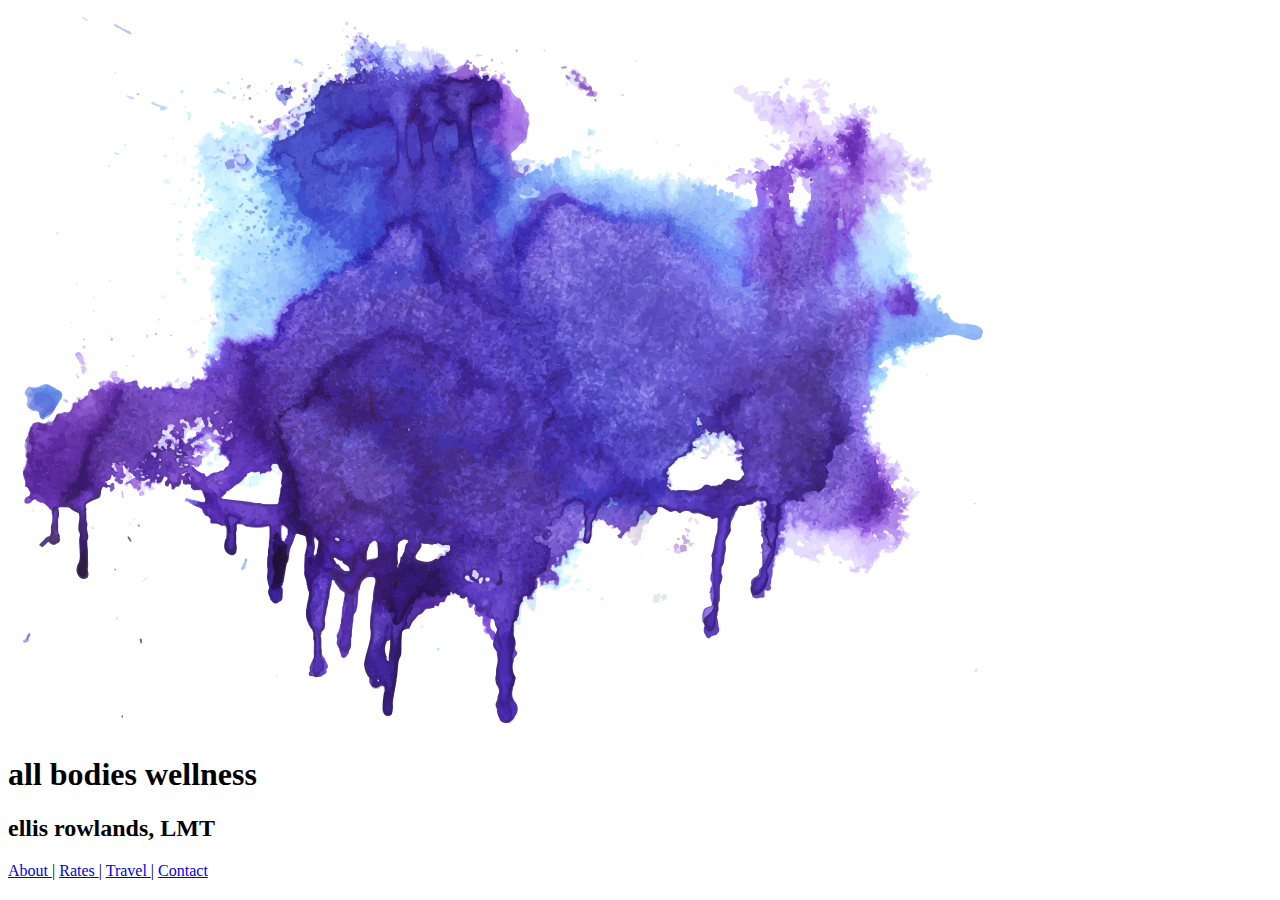
==== index.html @ 226737c7 "All Bodies Wellness" ====
<html lang="en">

<meta name="viewport" content="width=device-width, initial-scale=1">

<body>
<head>

	<link href="https://fonts.googleapis.com/css?family=Quicksand&display=swap" rel="stylesheet">
	<link href="https://fonts.googleapis.com/css?family=League+Script&display=swap" rel="stylesheet">
	
	<title> ERowboaty </title>
	<link rel="stylesheet" href="style.css">
</head>
<div class="container">
	<img src="images/bkg3.png" id=ink class="selectDisable"> 

	<div id=er class="selectDisable">
		<h1> all bodies wellness </h1>
		<h2> ellis rowlands, LMT </h2>
	</div>

	<div id=navhp>
		<a href="about.html"> About </a>| 
		<a href="rates.html">Rates </a>  |
		<a href="travel.html">Travel </a>  |
		<a href="contact.html">Contact </a> 
	</div>
</div>
</html>
</body>
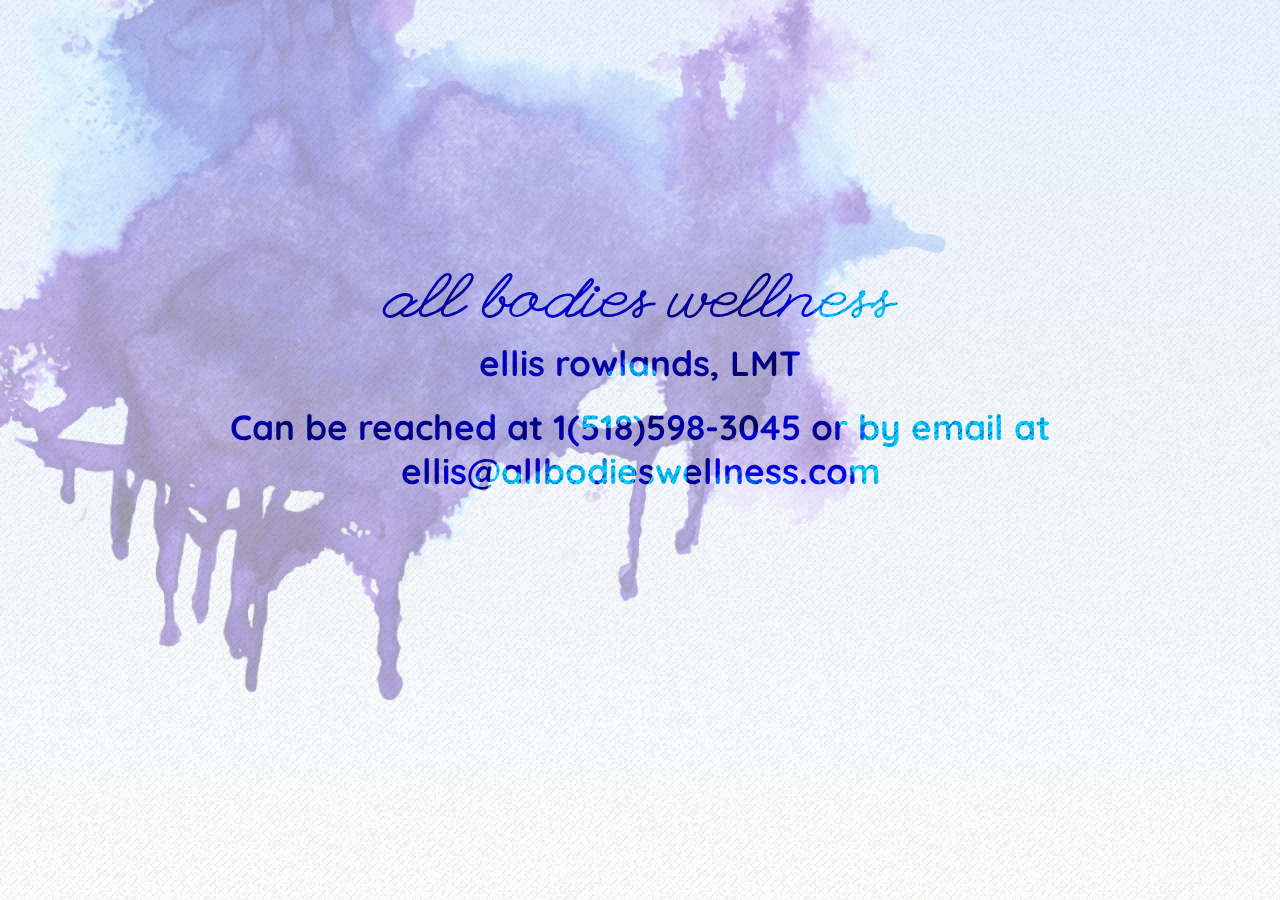
==== commit 9e476c1c: "Update index.html" ====
--- a/index.html
+++ b/index.html
@@ -8,7 +8,7 @@
 	<link href="https://fonts.googleapis.com/css?family=Quicksand&display=swap" rel="stylesheet">
 	<link href="https://fonts.googleapis.com/css?family=League+Script&display=swap" rel="stylesheet">
 	
-	<title> ERowboaty </title>
+	<title> All Bodies Wellness </title>
 	<link rel="stylesheet" href="style.css">
 </head>
 <div class="container">
@@ -17,14 +17,10 @@
 	<div id=er class="selectDisable">
 		<h1> all bodies wellness </h1>
 		<h2> ellis rowlands, LMT </h2>
+		<br>
+		<h2> Can be reached at 1(518)598-3045 or by email at ellis@allbodieswellness.com </h2>
 	</div>
 
-	<div id=navhp>
-		<a href="about.html"> About </a>| 
-		<a href="rates.html">Rates </a>  |
-		<a href="travel.html">Travel </a>  |
-		<a href="contact.html">Contact </a> 
-	</div>
 </div>
 </html>
-</body>+</body>
--- a/style.css
+++ b/style.css
@@ -0,0 +1,207 @@
+html{
+	height: 100%;
+	margin: 0;
+	padding: 0;
+}
+
+
+body {
+	min-height: 100%;
+    margin: 0;
+	padding: 0;
+    background-repeat: no-repeat;
+    background-attachment: fixed;
+	overflow: hidden;
+	font-size: 16px;
+	background:linear-gradient(0deg,rgba(239, 236, 230, 0.11)  ,rgba(185, 215, 248, 0.3)),url("images/bkg2.png");
+	font-family: 'Quicksand', sans-serif;
+	text-align: center;
+	
+}
+
+h1 {
+	font-size: 4em;
+	font-family: 'League Script', cursive;
+	color: #00275F;
+	margin-top:0em;
+	margin-bottom:0em;
+	font-weight: bold;
+	mix-blend-mode: color-burn;
+	pointer-events: none;
+	
+}
+
+h2 {
+	font-family: 'Quicksand', sans-serif;
+	font-size: 2.2em;
+	color: #00275F;
+	mix-blend-mode: color-burn;
+	margin-top:0em;
+	margin-bottom:0em;
+	pointer-events: none;
+	
+}
+
+h3 {
+	font-size: 1.1em;
+	font-family: 'League Script', cursive;
+	color: #00275F;
+	margin-top:0em;
+	margin-bottom:0em;
+	font-weight: bold;
+	mix-blend-mode: color-burn;
+	pointer-events: none;
+	
+}
+
+h4 {
+	font-family: 'Quicksand', sans-serif;
+	font-size: 1em;
+	color: #00275F;
+	mix-blend-mode: color-burn;
+	margin-top:0em;
+	margin-bottom:0em;
+	pointer-events: none;
+	
+}
+
+
+
+div {
+	overflow: hidden;
+	min-height:5%;
+	margin: 0 auto;
+	
+  /*
+	
+  border: 6px solid #949599;
+  background-color: #F9CCCC;
+  background: url("images/bkg1.png");
+  
+  /*
+  height: 100px;
+  margin: 20px;
+  padding: 20px;
+  width: 400px;
+  */
+}
+
+#container {
+	width: 100%;
+	height: 100%;
+	position: relative;
+	overflow: hidden;
+}
+
+#er{
+	position: absolute;
+	overflow: hidden;
+	top: 30%;
+	width: 90%;
+	left: 5%;
+}
+
+#nav{
+	position: fixed;
+	border-radius: 0px 0px 50px 50px; 
+	padding: 20px; 
+	padding-bottom: 1px;
+	bottom: 0;
+	left: 5%;
+	width: 90%;
+	height: 6%;
+	background:linear-gradient(0deg,rgba(185, 205, 248, 0.6),rgba(185, 225, 248, 0.24)),url(../images/bkg2.png);
+	font-size: 1.4em
+}
+
+#navhp{
+	position: fixed;
+	border-radius: 50px 50px 0px 0px; 
+	padding: 20px; 
+	padding-bottom: 1px;
+	bottom: 0;
+	left: 5%;
+	width: 90%;
+	height: 6%;
+	background:linear-gradient(0deg,rgba(185, 205, 248, 0.6),rgba(185, 225, 248, 0.24)),url(../images/bkg2.png);
+	font-size: 1.4em
+}
+
+#ct1{
+	position: absolute;
+	overflow: auto;
+	padding: 20px; 
+	padding-bottom: -15%;
+	top: 7.5%;
+	left: 5%;
+	width: 90%;
+	height: 80.3%;
+	background:linear-gradient(0deg,rgba(241, 255, 255, 0.6),rgba(225, 245, 255, 0.24)),url(../images/bkg2.png);
+	font-size: 1.4em;
+	text-align: left;
+}
+
+#title{
+	display: flex;
+	justify-content: space-between;
+	position: fixed;
+	border-radius: 50px 50px 0px 0px;
+	padding: 20px;
+	padding-top: 1%;
+	padding-bottom: 0px;
+	top: 0;
+	left: 5%;
+	width: 90%;
+	height: 6%;
+	background:linear-gradient(0deg,rgba(185, 205, 248, 0.6),rgba(185, 225, 248, 0.24)),url(../images/bkg2.png);
+	font-size: 1.4em
+}
+
+a{
+	color: inherit;
+	text-decoration: none;
+	
+}
+
+a:hover{
+	font-weight: bold;
+}
+
+#ink{
+
+	width: 90%;
+	height: auto;
+	position: absolute;
+	left: -15%;
+	top: -15%;
+	opacity: 0.4;
+	pointer-events: none;	
+		/*
+	-webkit-mask-image: url(../images/bkg1.png);
+	-o-mask-image: url(../images/bkg2.png);
+	-moz-mask-image: url(../images/bkg2.png);
+	mask-image: url(../images/bkg2.png);
+	
+
+	transform: rotate(70deg);
+	-webkit-filter: invert(40%) grayscale(100%) brightness(40%) sepia(100%) hue-rotate(-50deg) saturate(400%) contrast(2);
+    filter: grayscale(100%) brightness(40%) sepia(100%) hue-rotate(-50deg) saturate(600%) contrast(0.8);
+*/
+}
+
+.selectDisable {
+    -webkit-user-select: none;
+    -khtml-user-select: none;
+    -moz-user-select: none;
+    -o-user-select: none;
+	user-select: none;
+}
+
+.selectEnable { 
+    -webkit-user-select: text;
+    -khtml-user-select: text;
+    -moz-user-select: text;
+    -o-user-select: text;
+    user-select: text;
+}
+
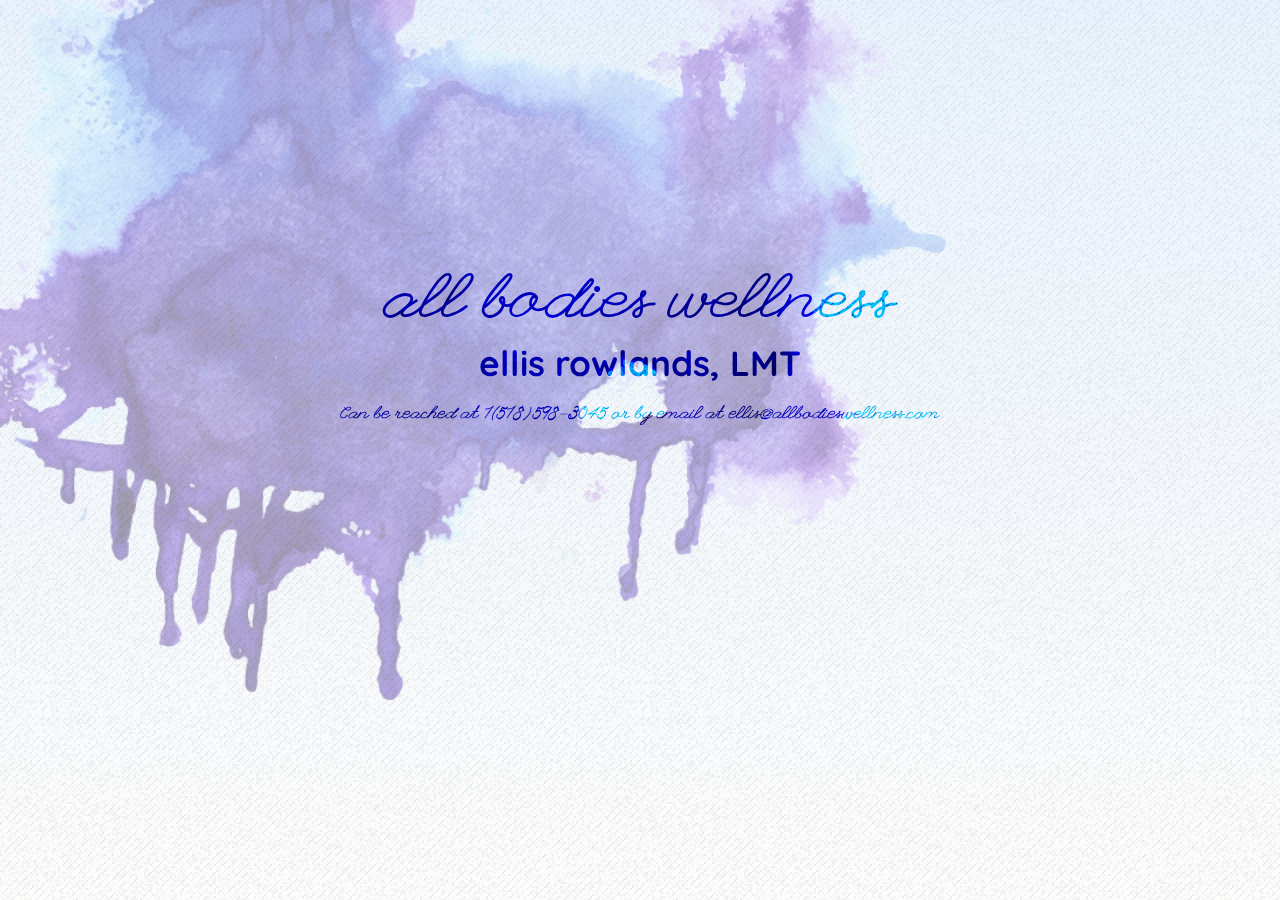
==== commit a0e7e83f: "Update index.html" ====
--- a/index.html
+++ b/index.html
@@ -18,7 +18,7 @@
 		<h1> all bodies wellness </h1>
 		<h2> ellis rowlands, LMT </h2>
 		<br>
-		<h2> Can be reached at 1(518)598-3045 or by email at ellis@allbodieswellness.com </h2>
+		<h3> Can be reached at 1(518)598-3045 or by email at ellis@allbodieswellness.com </h3>
 	</div>
 
 </div>
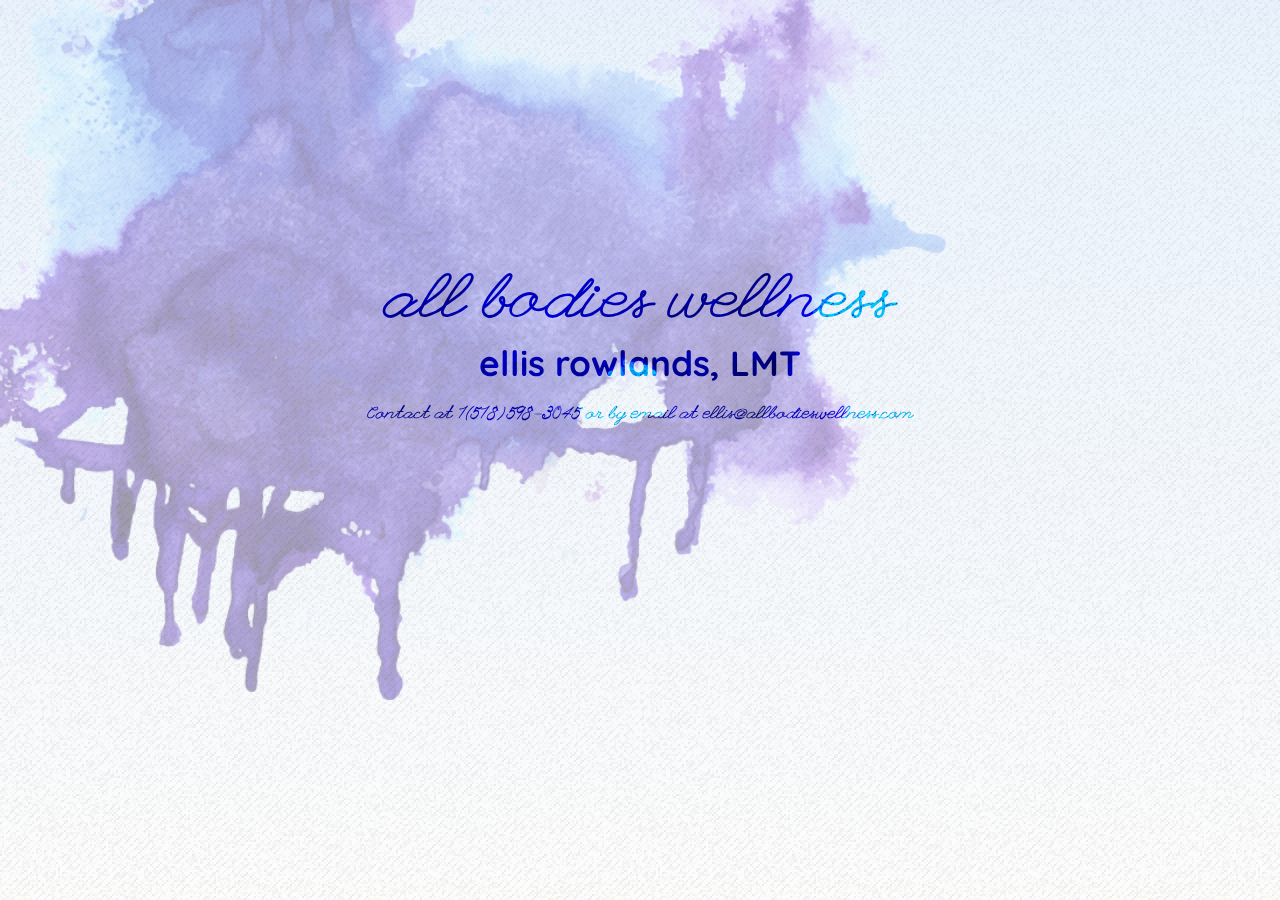
==== commit 1caa46aa: "Update index.html" ====
--- a/index.html
+++ b/index.html
@@ -18,7 +18,7 @@
 		<h1> all bodies wellness </h1>
 		<h2> ellis rowlands, LMT </h2>
 		<br>
-		<h3> Can be reached at 1(518)598-3045 or by email at ellis@allbodieswellness.com </h3>
+		<h3> Contact at 1(518)598-3045 or by email at ellis@allbodieswellness.com </h3>
 	</div>
 
 </div>
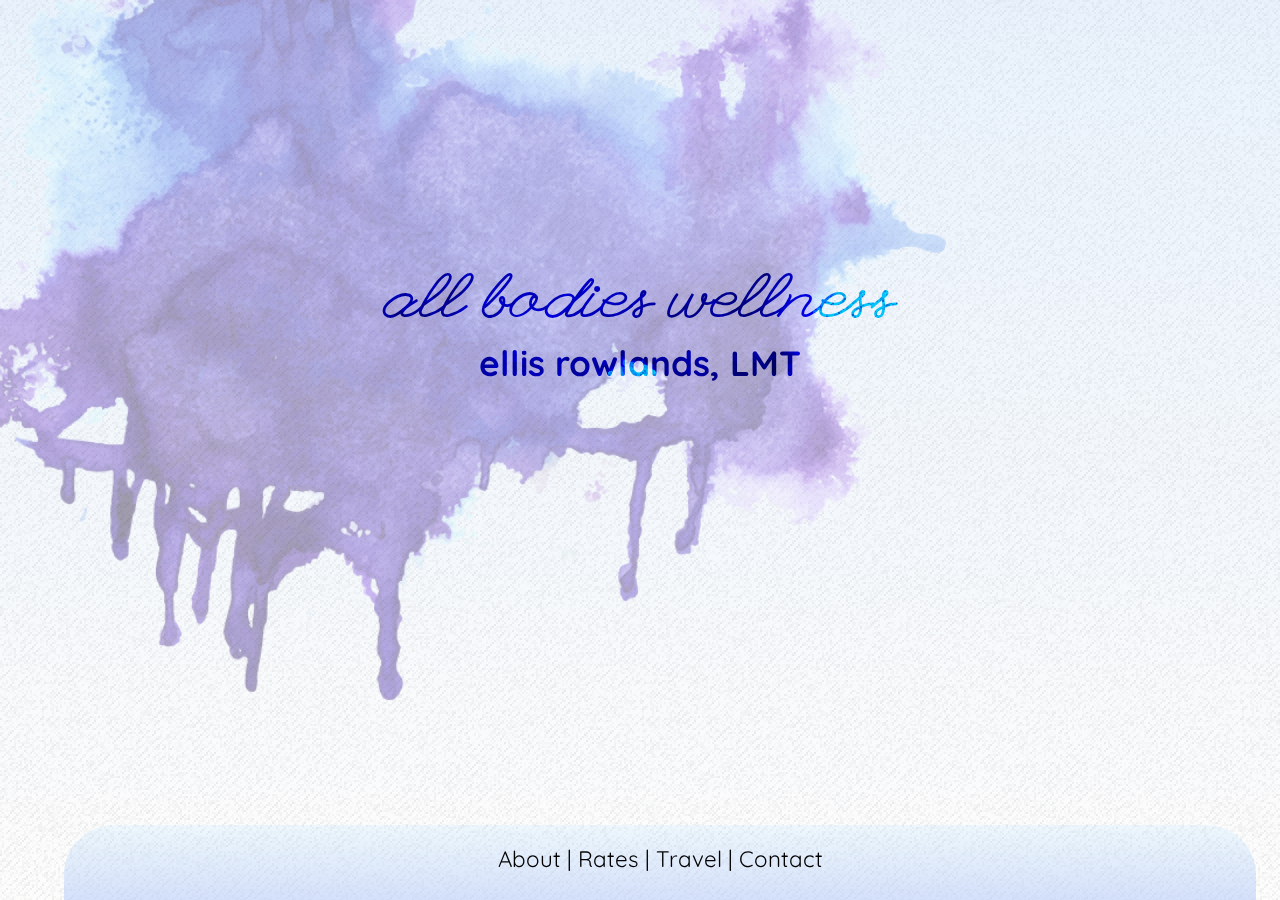
==== commit e96ccdc8: "Update index.html" ====
--- a/index.html
+++ b/index.html
@@ -17,10 +17,14 @@
 	<div id=er class="selectDisable">
 		<h1> all bodies wellness </h1>
 		<h2> ellis rowlands, LMT </h2>
-		<br>
-		<h3> Contact at 1(518)598-3045 or by email at ellis@allbodieswellness.com </h3>
 	</div>
 
+	<div id=navhp>
+		<a href="about.html"> About </a>| 
+		<a href="rates.html">Rates </a>  |
+		<a href="travel.html">Travel </a>  |
+		<a href="contact.html">Contact </a> 
+	</div>
 </div>
 </html>
 </body>
